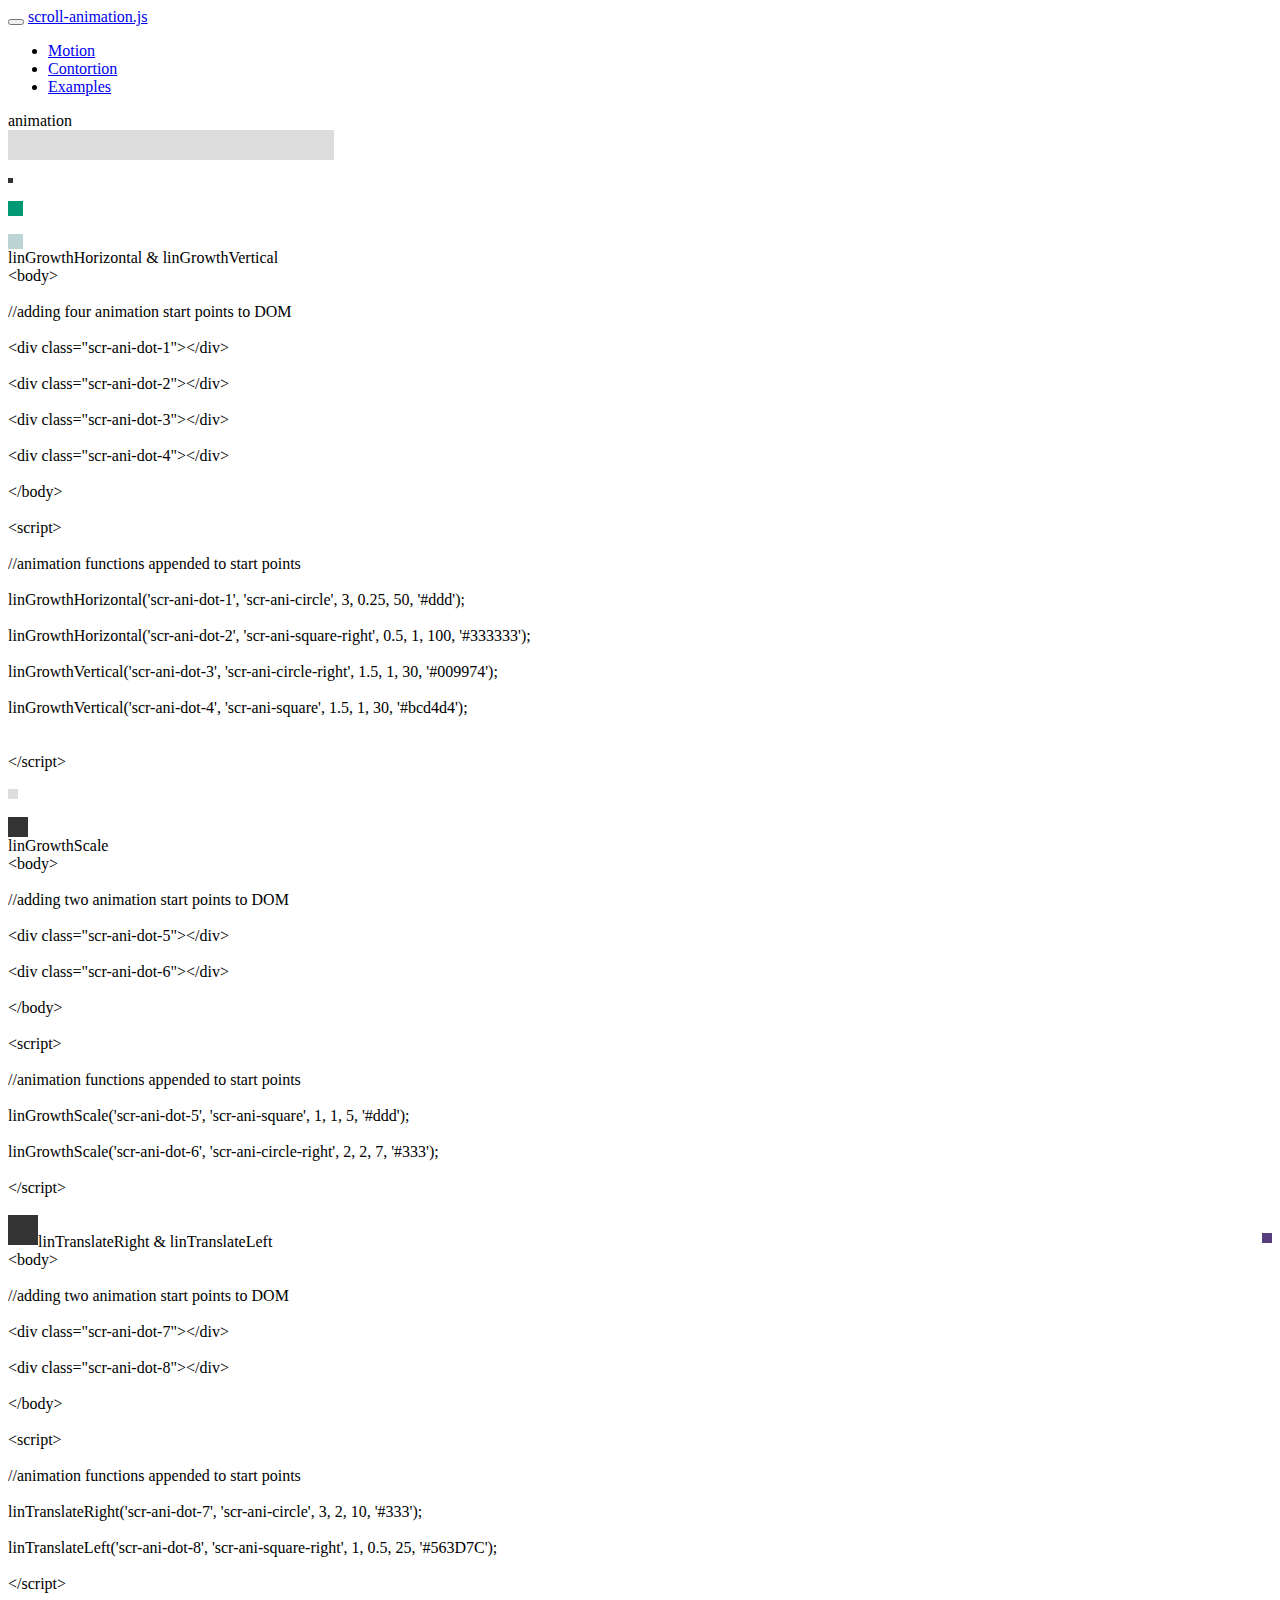
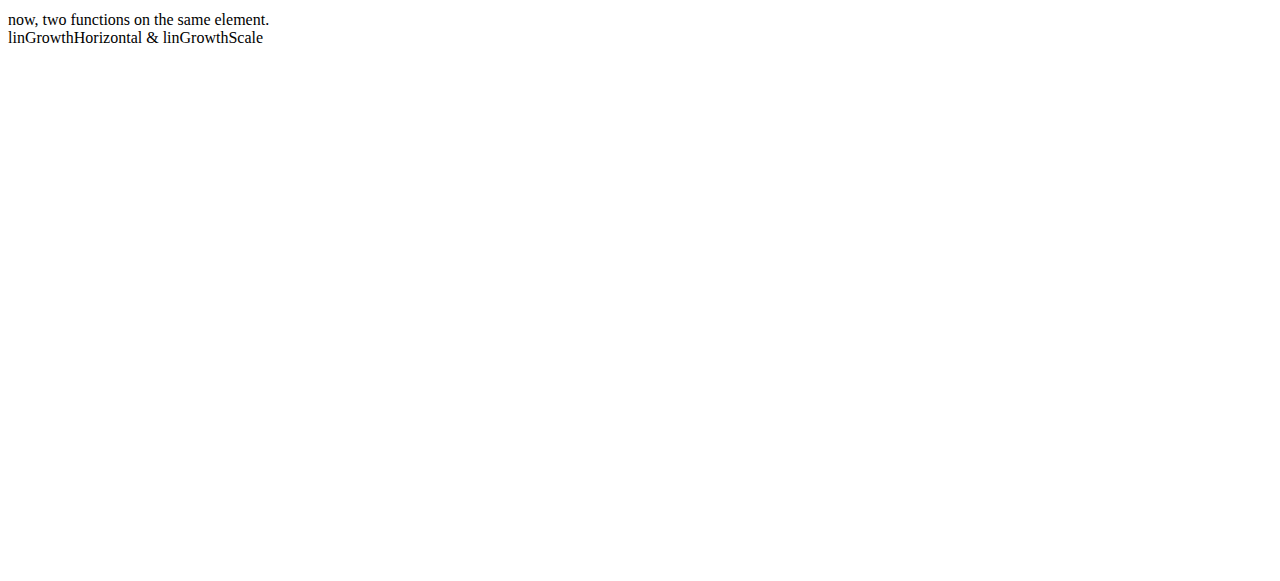
==== start.html @ 0fb450b8 "added code text to linTranslate" ====
<!DOCTYPE html>
<!-- saved from url=(0061)http://examples.getbootstrap.com/navbar-fixed-top/index.html# -->
<html lang="en"><head><meta http-equiv="Content-Type" content="text/html; charset=UTF-8">
    <meta charset="utf-8">
    <meta name="viewport" content="width=device-width, initial-scale=1.0">
    <meta name="description" content="">
    <meta name="author" content="">

    <title>scroll-animation.js home</title>

    <!-- START DEPENDENCIES -->

    
    <link href="scripts/bootstrap/css/bootstrap.min.css" rel="stylesheet" type="test/css">

    
    <link href="template.css" rel="stylesheet" type="test/css">

    <link href="style.css" rel="stylesheet" type="test/css">


    <script src="http://ajax.googleapis.com/ajax/libs/jquery/1.10.1/jquery.min.js" type="text/javascript"></script>

    <script src="scripts/skrollr/skrollr.min.js" type="text/javascript"></script>

    <script src="scripts/waypoints/waypoints.min.js" type="text/javascript"></script>

    <script src="scripts/bootstrap/js/bootstrap.min.js" type="text/javascript"></script>

    <!-- END DEPENDENCIES -->

  </head>

  <body cz-shortcut-listen="true">

    <!-- Fixed navbar -->
    <div class="navbar navbar-fixed-top">
      <div class="container">
        <button type="button" class="navbar-toggle" data-toggle="collapse" data-target=".nav-collapse">
          <span class="icon-bar"></span>
          <span class="icon-bar"></span>
          <span class="icon-bar"></span>
        </button>
        <a class="navbar-brand" href="./bootstrap-example_files/bootstrap-example.html">scroll-animation.js</a>
        <div class="nav-collapse collapse">
          <ul class="nav navbar-nav">
            <li class="active"><a href="./bootstrap-example_files/bootstrap-example.html">Motion</a></li>
            <li><a href="http://examples.getbootstrap.com/navbar-fixed-top/index.html#about">Contortion</a></li>
            <li><a href="http://examples.getbootstrap.com/navbar-fixed-top/index.html#contact">Examples</a></li>
            
          </ul>
          
        </div><!--/.nav-collapse -->
      </div>
    </div>

    <div class="container">

      <div class="dot-container lin-growth">

        <div class="row">
          <div class="col-lg-12 content-title">animation</div>
        </div>

        <div class="row">
          <div class="col-lg-7 lin-growth-container">
            <div class="scr-ani-dot-1"></div>

            <br>

            <div class="scr-ani-dot-2"></div>

            <br>

            <div class="scr-ani-dot-3"></div>

            <br>

            <div class="scr-ani-dot-4"></div>
          </div>

          <div class="col-lg-5 column-right">
            <div class="sub-title">linGrowthHorizontal & linGrowthVertical </div>
            <div class="code-snippet lin-growth-code-block">
              &lt;body&gt;
              <br>
              <br>
              //adding four animation start points to DOM
              <br>
              <br>
              <div class="effect-listen effect-1">&lt;div class="scr-ani-dot-1"&gt;&lt;/div&gt;</div>
              <br>
              <div class="effect-listen effect-2">&lt;div class="scr-ani-dot-2"&gt;&lt;/div&gt;</div>
              <br>
              <div class="effect-listen effect-3">&lt;div class="scr-ani-dot-3"&gt;&lt;/div&gt;</div>
              <br>
              <div class="effect-listen effect-4">&lt;div class="scr-ani-dot-4"&gt;&lt;/div&gt;</div>
              <br>
              &lt;/body&gt;
              <br>
              <br>
              &lt;script&gt;
              <br>
              <br>
              //animation functions appended to start points
              <br>
              <br>
              <div class="effect-listen effect-1">linGrowthHorizontal('scr-ani-dot-1', 'scr-ani-circle', 3, 0.25, 50, '#ddd');</div>
              <br>
              <div class="effect-listen effect-2">linGrowthHorizontal('scr-ani-dot-2', 'scr-ani-square-right',  0.5, 1, 100, '#333333');</div>
              <br>
              <div class="effect-listen effect-3">linGrowthVertical('scr-ani-dot-3', 'scr-ani-circle-right',  1.5, 1, 30, '#009974');</div>
              <br>
              <div class="effect-listen effect-4">linGrowthVertical('scr-ani-dot-4', 'scr-ani-square',  1.5, 1, 30, '#bcd4d4');</div>
              <br>
              <br>
              &lt;/script&gt;
            </div>
          </div>
        </div>

        <br>

        <div class="row">
          <div class="col-lg-7 lin-growth-container">
            <!-- DEMO HERE -->

            <div class="scr-ani-dot-5 effect-5"></div>

            <br>

            <div class="scr-ani-dot-6 effect-6"></div>

          </div>
          <div class="col-lg-5">
            <div class="sub-title">linGrowthScale</div>
            <div class="code-snippet lin-growth-code-block">
            &lt;body&gt;
              <br>
              <br>
              //adding two animation start points to DOM
              <br>
              <br>
              <div class="effect-listen effect-5">&lt;div class="scr-ani-dot-5"&gt;&lt;/div&gt;</div>
              <br>
              <div class="effect-listen effect-6">&lt;div class="scr-ani-dot-6"&gt;&lt;/div&gt;</div>
              <br>
              &lt;/body&gt;
              <br>
              <br>
              &lt;script&gt;
              <br>
              <br>
              //animation functions appended to start points
              <br>
              <br>
              <div class="effect-listen effect-5">linGrowthScale('scr-ani-dot-5', 'scr-ani-square', 1, 1, 5, '#ddd');</div>
              <br>
              <div class="effect-listen effect-6">linGrowthScale('scr-ani-dot-6', 'scr-ani-circle-right',  2, 2, 7, '#333');</div>
              <br>
              &lt;/script&gt;
            </div>
          </div>

        </div>

        <br>

        <div class="row">
          <div class="col-lg-7 lin-growth-container">
            <!-- DEMO HERE -->

            <div class="scr-ani-dot-7 effect-7"></div>

            <br>

            <div class="scr-ani-dot-8 effect-8"></div>

          </div>
          <div class="col-lg-5">
            <div class="sub-title">linTranslateRight & linTranslateLeft</div>
            <div class="code-snippet lin-growth-code-block">
            &lt;body&gt;
              <br>
              <br>
              //adding two animation start points to DOM
              <br>
              <br>
              <div class="effect-listen effect-7">&lt;div class="scr-ani-dot-7"&gt;&lt;/div&gt;</div>
              <br>
              <div class="effect-listen effect-8">&lt;div class="scr-ani-dot-8"&gt;&lt;/div&gt;</div>
              <br>
              &lt;/body&gt;
              <br>
              <br>
              &lt;script&gt;
              <br>
              <br>
              //animation functions appended to start points
              <br>
              <br>
              <div class="effect-listen effect-7">linTranslateRight('scr-ani-dot-7', 'scr-ani-circle', 3, 2, 10, '#333');</div>
              <br>
              <div class="effect-listen effect-8">linTranslateLeft('scr-ani-dot-8', 'scr-ani-square-right', 1, 0.5, 25, '#563D7C');</div>
              <br>
              &lt;/script&gt;
            </div>

          </div>

        </div>

        <br>

        <div class="row">
          <div class="fill-in-text">now, two functions on the same element.</div>

          <div class="col-lg-7 lin-growth-container">
            <!-- DEMO HERE -->

            <!-- TODO: build join() function for multiple animations on same element -->

            <div class="scr-ani-dot-9"></div>

          </div>
          <div class="col-lg-5">
          <div class="sub-title">linGrowthHorizontal & linGrowthScale</div>
            <div class="code-snippet lin-growth-code-block"></div>
          </div>
        </div>

        


      </div>

      <!-- Main component for a primary marketing message or call to action -->
      <!-- <div class="jumbotron">
        <h1>Navbar example</h1>
        <p>This example is a quick exercise to illustrate how the default, static navbar and fixed to top navbar work. It includes the responsive CSS and HTML, so it also adapts to your viewport and device.</p>
        <p>
          <a class="btn btn-large btn-primary" href="http://examples.getbootstrap.com/docs/#navbar">View navbar docs »</a>
        </p>
      </div> -->

    </div> <!-- /container -->

  

</body>

<script src="scripts/scroll-animation/scroll-animation.js" type="text/javascript"></script>
<script src="scripts/template.js" type="text/javascript"></script>

</html>
---- template.css ----
body {
	margin:0;
	font-family: 'GothamMedium';
    background-color: #f8f8f8;
    height: 2000px !important;
}

.navbar {
    opacity: 0.9;
}

.dot-container {
	margin-top: 100px;
}

.content-title {
	font-family: 'GothamBook';
	font-size: 70px;
	text-align: left;
	color: #333;
	opacity: 0.75;
}

.sub-title {
	font-family: 'GothamMedium';
	font-size: 16px;
	margin: 10px;
	color: #d5d5d5;
}

.code-snippet {
	background: #fff;
	border: 2px #f2f2f2 solid;
	border-radius: 4px;
	font-family: monospace;
	padding: 10px;
	box-shadow: 0px 0px 2px #eaeaea;
	font-size: 12px;
}

.effect-listen:hover {
	cursor: default;
}

.lin-growth-container {
	margin-top: 50px;
}

.fill-in-text {
	font-family: 'GothamMedium';
	font-size: 25px;
	color: #dadada;
	opacity: 0.9;
	margin: 40px;
	padding: 20px;
	text-align: center;
	border-top: 2px #f2f2f2 solid;
	border-bottom: 2px #f2f2f2 solid;
}
---- style.css ----
@font-face {
    font-family: 'GothamMedium';
    src: url('fonts/gotham-medium.eot');
    src: url('fonts/gotham-medium.eot') format('embedded-opentype'),
         url('fonts/gotham-medium.woff') format('woff'),
         url('fonts/gotham-medium.ttf') format('truetype'),
         url('fonts/gotham-medium.svg#GothamMedium') format('svg');
}

@font-face {
    font-family: 'GothamExtraLight';
    src: url('fonts/gotham-xlight.eot');
    src: url('fonts/gotham-xlight.eot') format('embedded-opentype'),
         url('fonts/gotham-xlight.woff') format('woff'),
         url('fonts/gotham-xlight.ttf') format('truetype'),
         url('fonts/gotham-xlight.svg#GothamExtraLight') format('svg');
}

@font-face {
    font-family: 'GothamLight';
    src: url('fonts/gotham-light.eot');
    src: url('fonts/gotham-light.eot') format('embedded-opentype'),
         url('fonts/gotham-light.woff') format('woff'),
         url('fonts/gotham-light.ttf') format('truetype'),
         url('fonts/gotham-light.svg#GothamLight') format('svg');
}

@font-face {
    font-family: 'GothamBook';
    src: url('fonts/gotham-book.eot');
    src: url('fonts/gotham-book.eot') format('embedded-opentype'),
         url('fonts/gotham-book.woff') format('woff'),
         url('fonts/gotham-book.ttf') format('truetype'),
         url('fonts/gotham-book.svg#GothamBook') format('svg');
}

.scr-ani-square {
    background: black;
}

.scr-ani-square-right {
    background: black;
    float: right;
}

.scr-ani-circle {
    background: black;
    border-radius: 50px;
}

.scr-ani-circle-right {
    background: black;
    border-radius: 5000px;
    float: right;
}
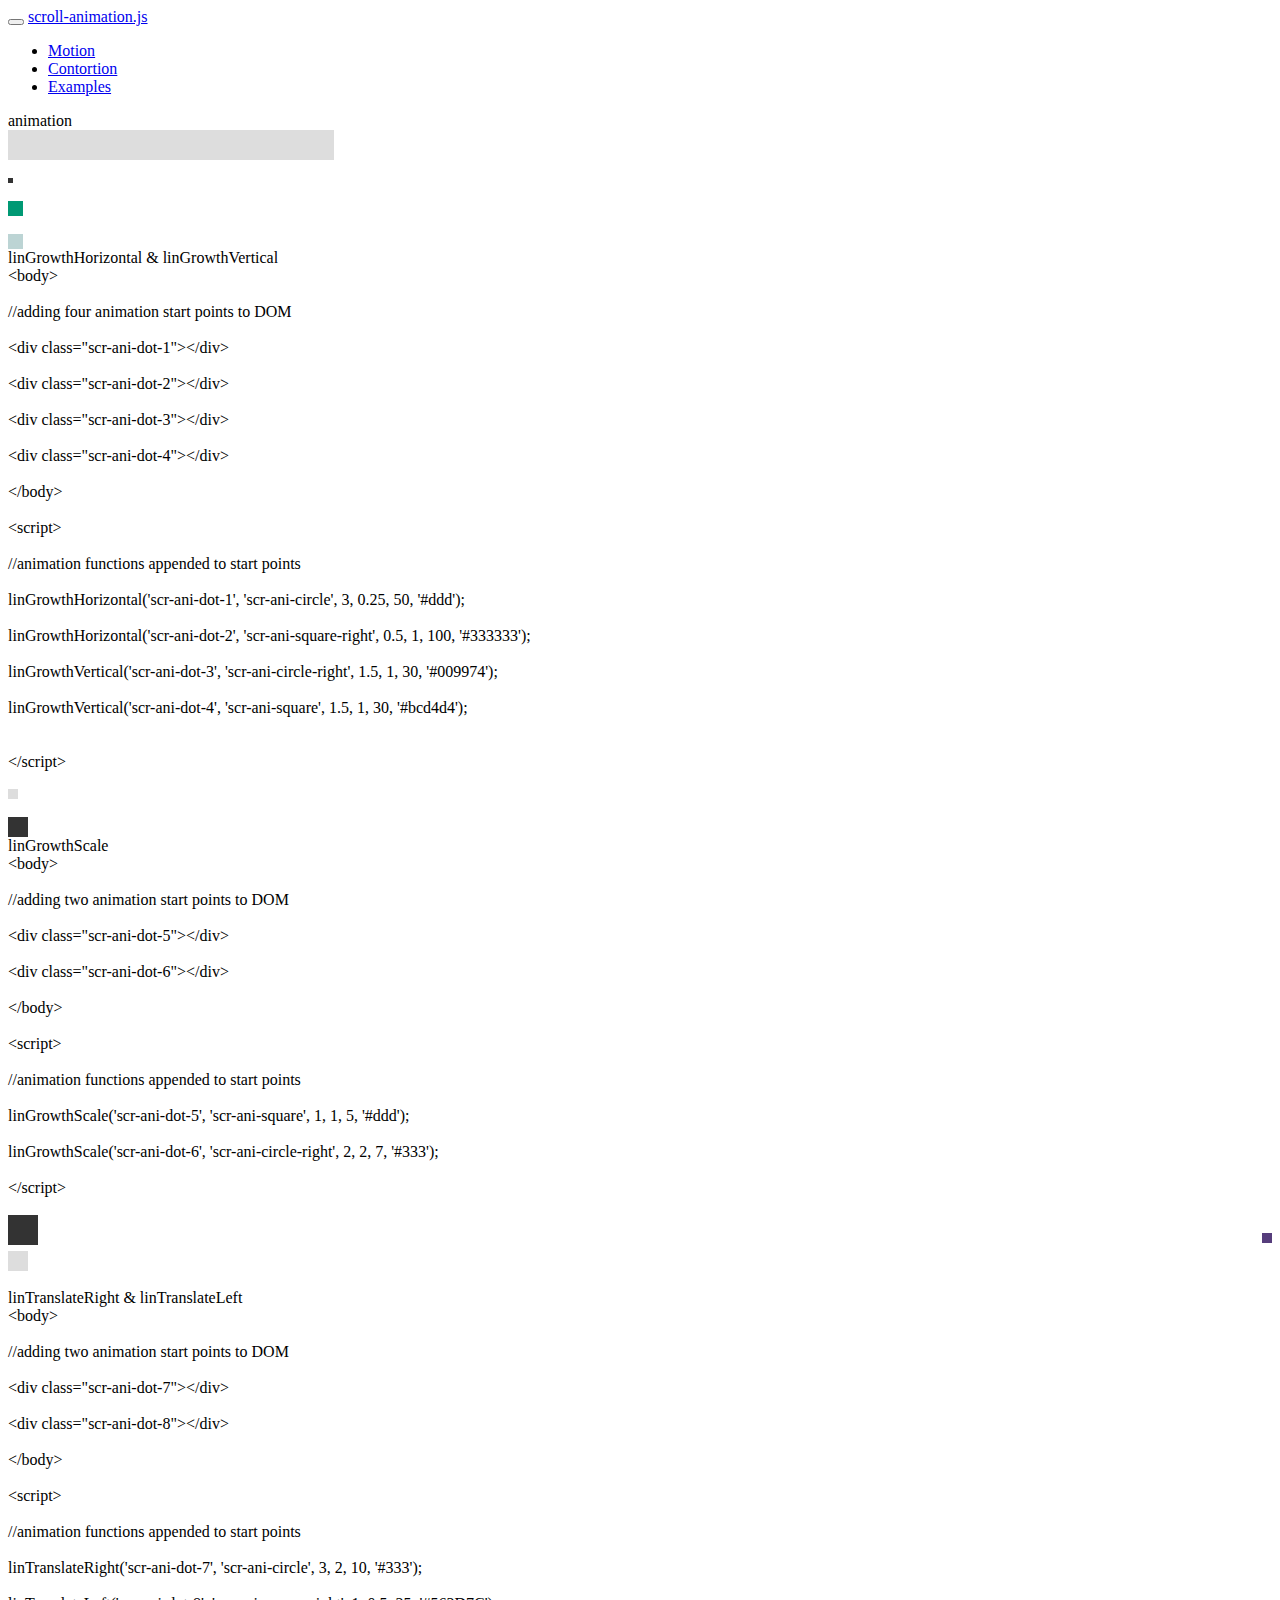
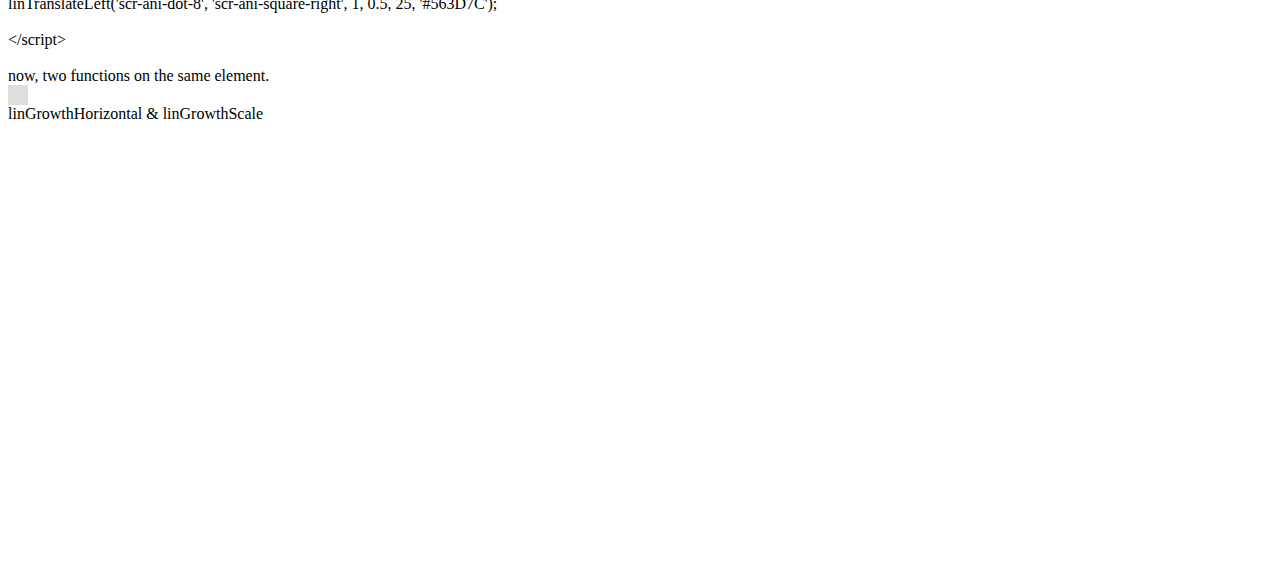
==== commit cede7b49: "added linTranslateDown function, linTranslateUp pending" ====
--- a/start.html
+++ b/start.html
@@ -176,6 +176,14 @@
 
             <div class="scr-ani-dot-8 effect-8"></div>
 
+            <br>
+
+            <div class="scr-ani-dot-9 effect-9"></div>
+
+            <br>
+
+            <div class="scr-ani-dot-10 effect-10"></div>
+
           </div>
           <div class="col-lg-5">
             <div class="sub-title">linTranslateRight & linTranslateLeft</div>
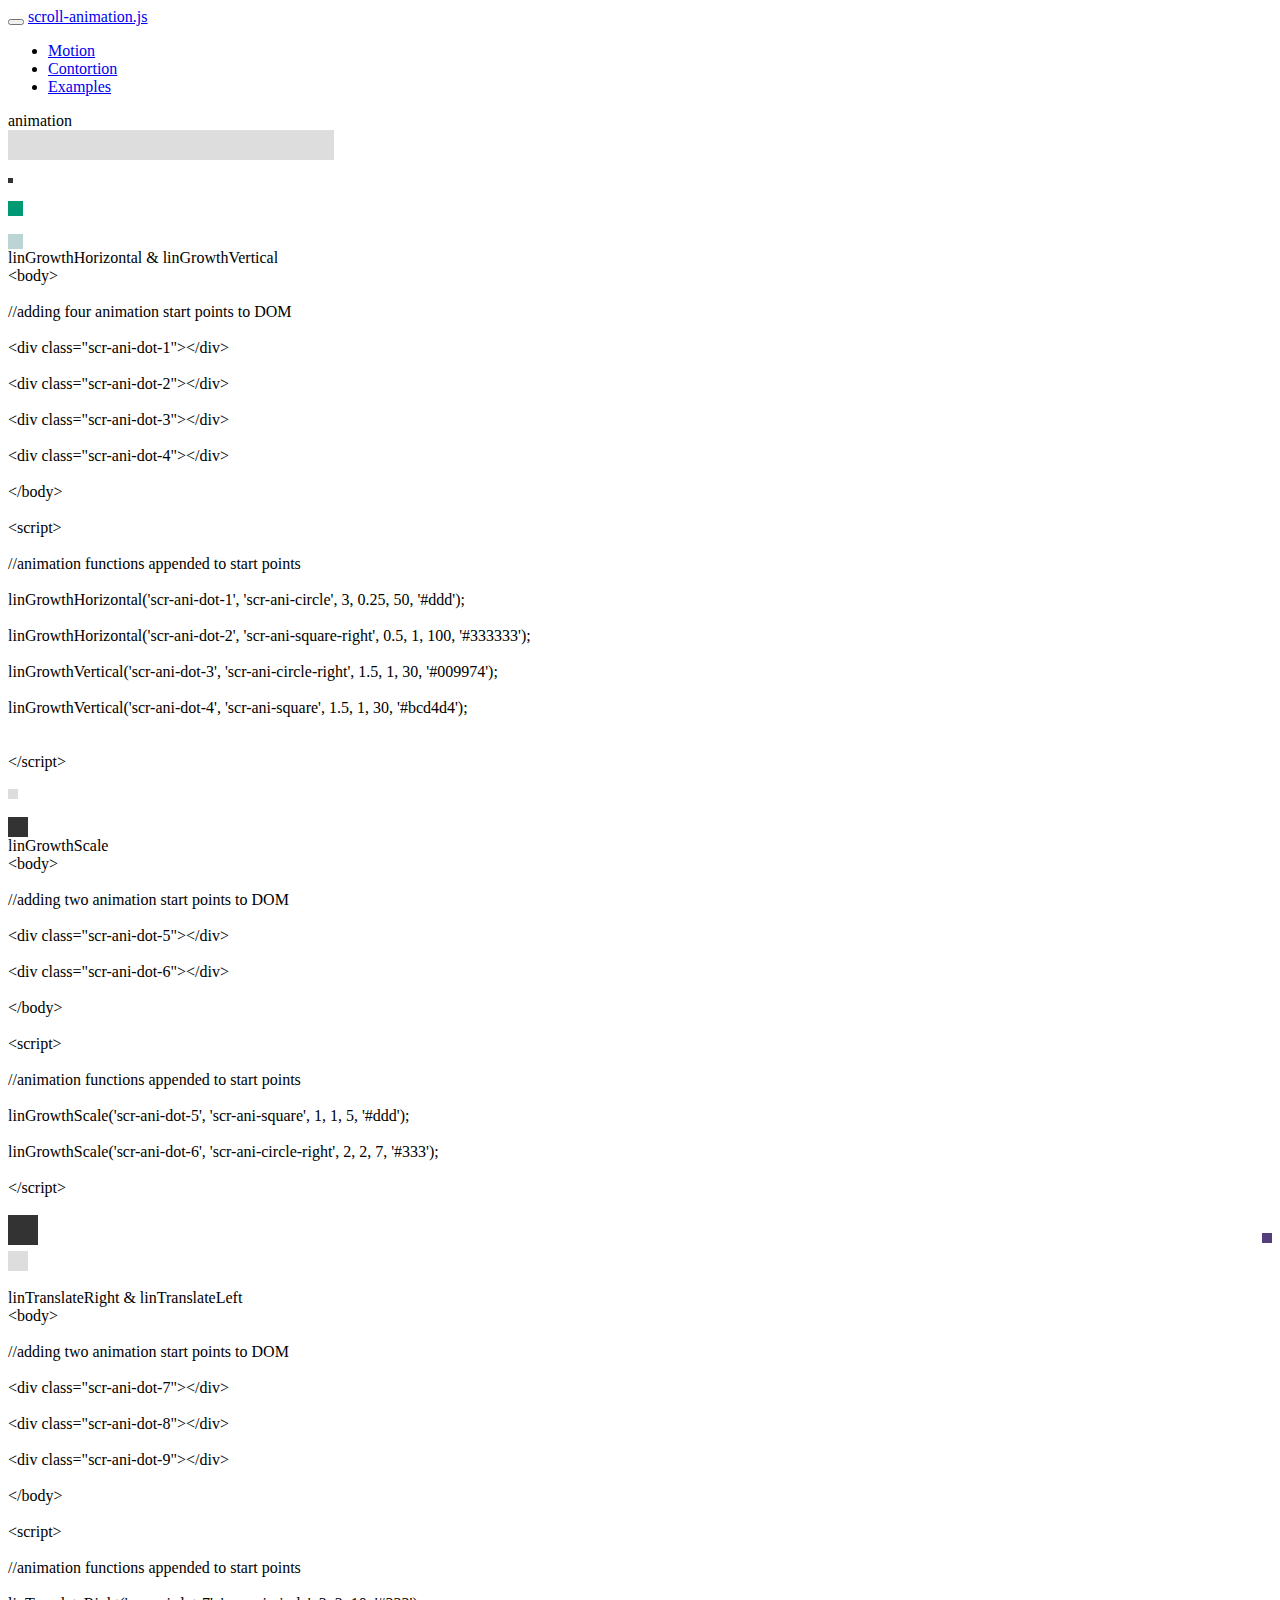
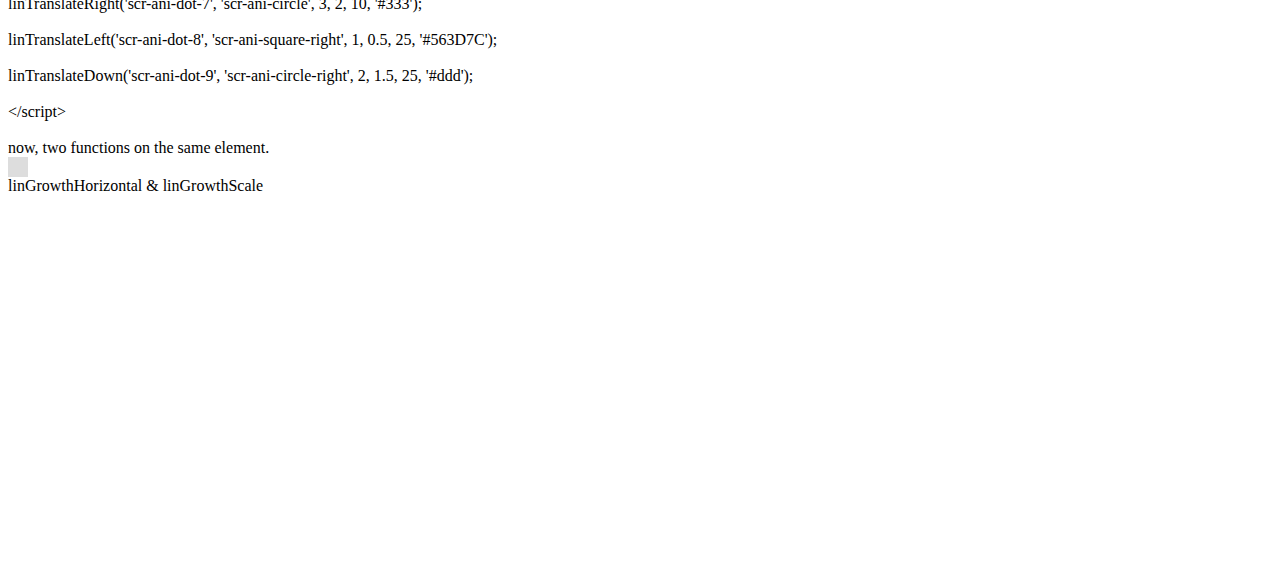
==== commit b97a4387: "added code snippet effects for linTranslate" ====
--- a/start.html
+++ b/start.html
@@ -198,6 +198,8 @@
               <br>
               <div class="effect-listen effect-8">&lt;div class="scr-ani-dot-8"&gt;&lt;/div&gt;</div>
               <br>
+              <div class="effect-listen effect-9">&lt;div class="scr-ani-dot-9"&gt;&lt;/div&gt;</div>
+              <br>
               &lt;/body&gt;
               <br>
               <br>
@@ -210,6 +212,8 @@
               <div class="effect-listen effect-7">linTranslateRight('scr-ani-dot-7', 'scr-ani-circle', 3, 2, 10, '#333');</div>
               <br>
               <div class="effect-listen effect-8">linTranslateLeft('scr-ani-dot-8', 'scr-ani-square-right', 1, 0.5, 25, '#563D7C');</div>
+              <br>
+              <div class="effect-listen effect-9">linTranslateDown('scr-ani-dot-9', 'scr-ani-circle-right', 2, 1.5, 25, '#ddd');</div>
               <br>
               &lt;/script&gt;
             </div>
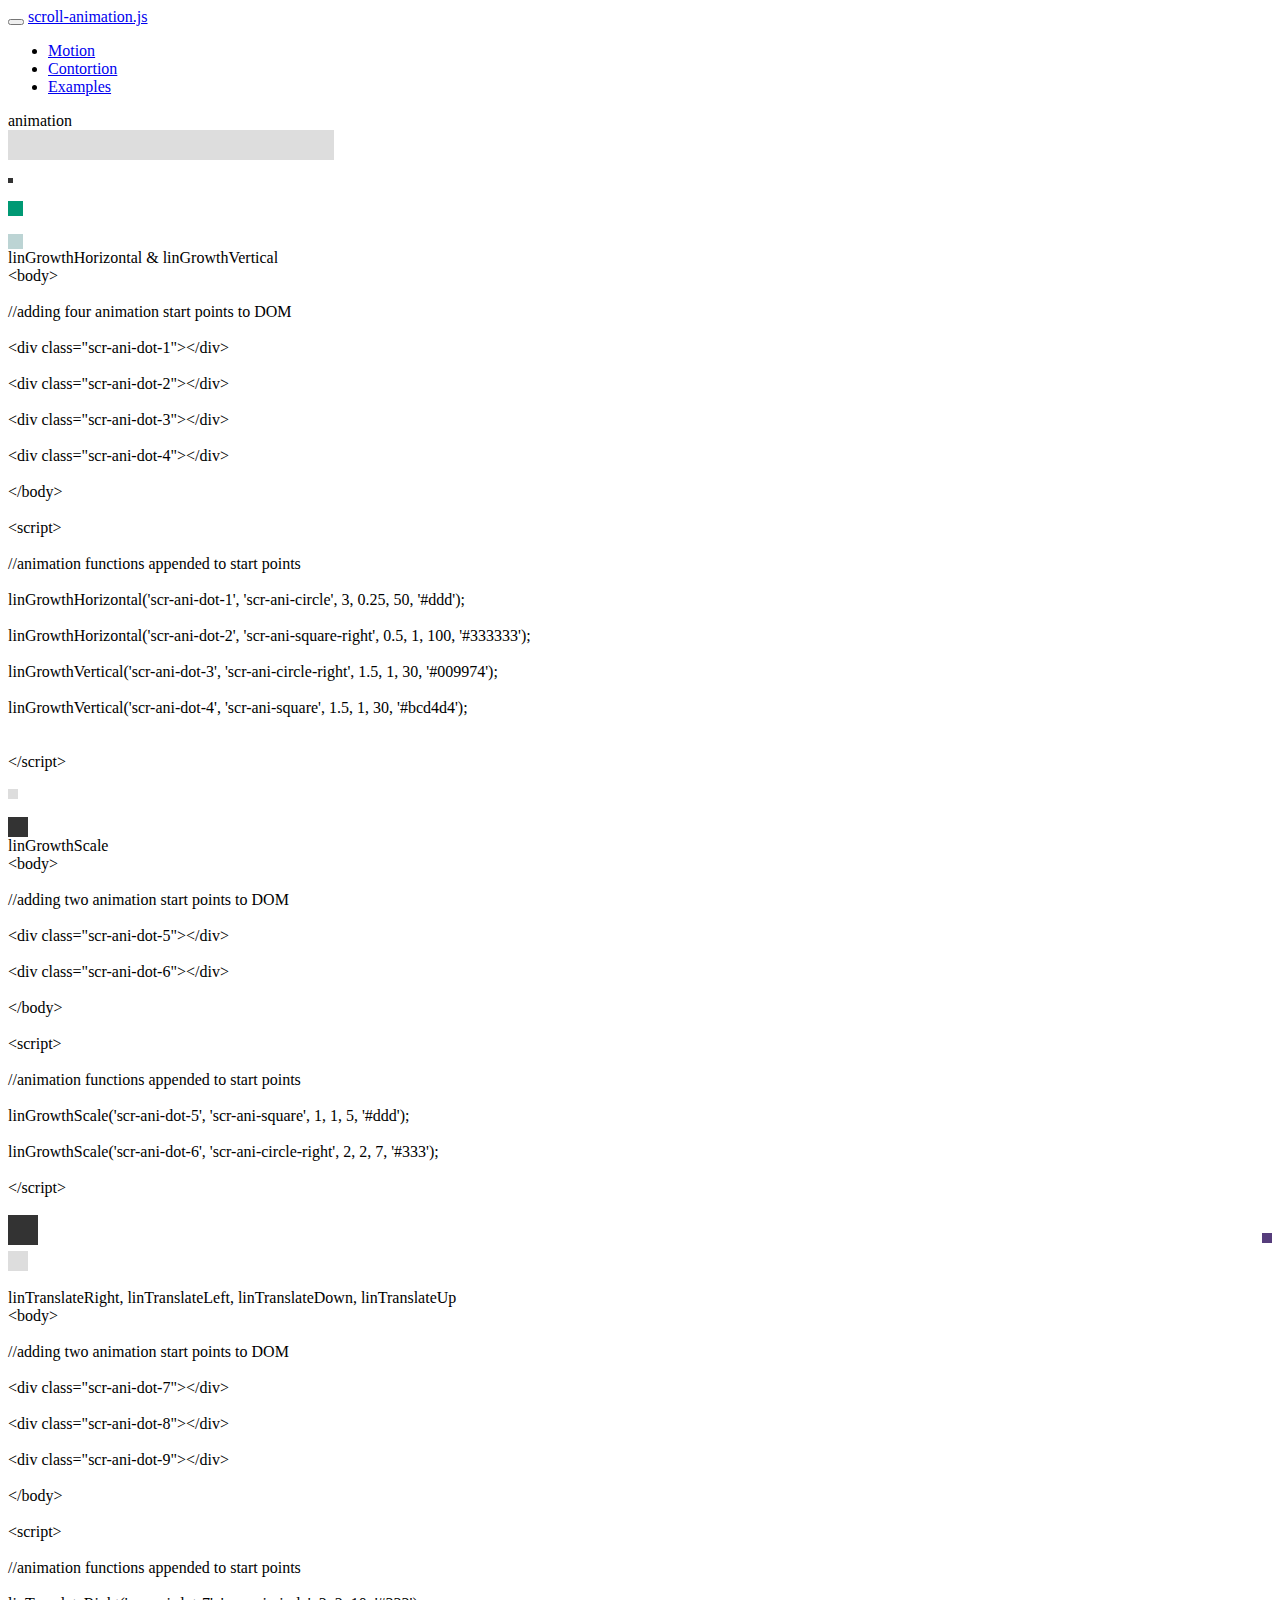
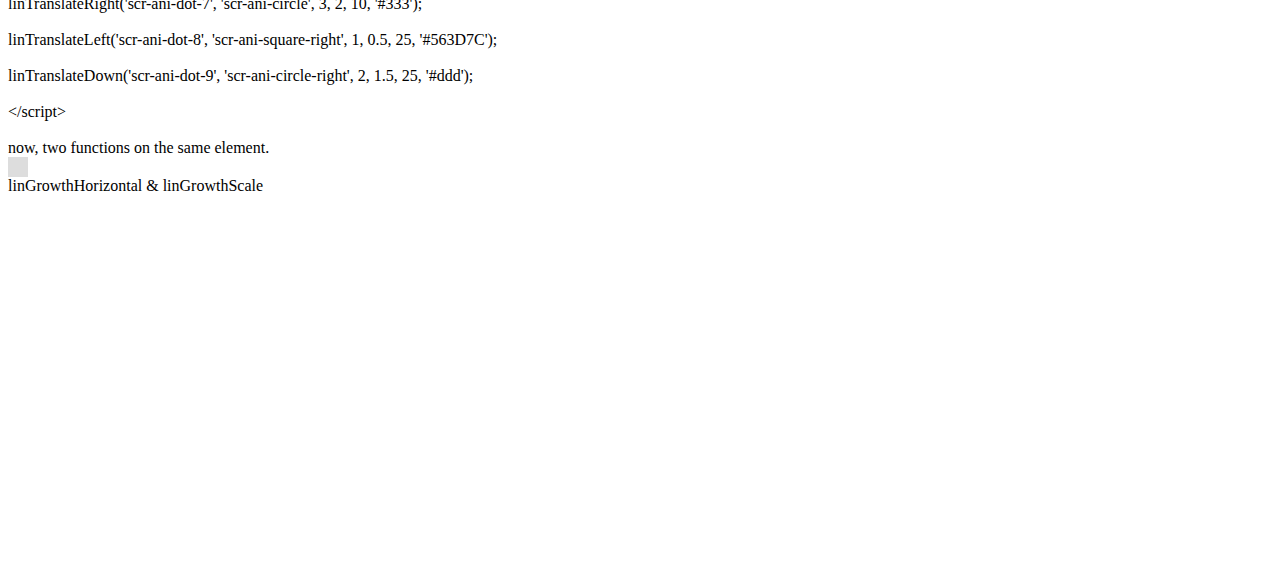
==== commit f975edfd: "added header effects" ====
--- a/start.html
+++ b/start.html
@@ -186,7 +186,7 @@
 
           </div>
           <div class="col-lg-5">
-            <div class="sub-title">linTranslateRight & linTranslateLeft</div>
+            <div class="sub-title">linTranslateRight, linTranslateLeft, linTranslateDown, linTranslateUp</div>
             <div class="code-snippet lin-growth-code-block">
             &lt;body&gt;
               <br>
--- a/template.css
+++ b/template.css
@@ -7,6 +7,11 @@
 
 .navbar {
     opacity: 0.9;
+    -webkit-transition: all 0.5s ease-in-out;
+	-moz-transition: all 0.5s ease-in-out;
+	-ms-transition: all 0.5s ease-in-out;
+	-o-transition: all 0.5s ease-in-out;
+	transition: all 0.5s ease-in-out;
 }
 
 .dot-container {
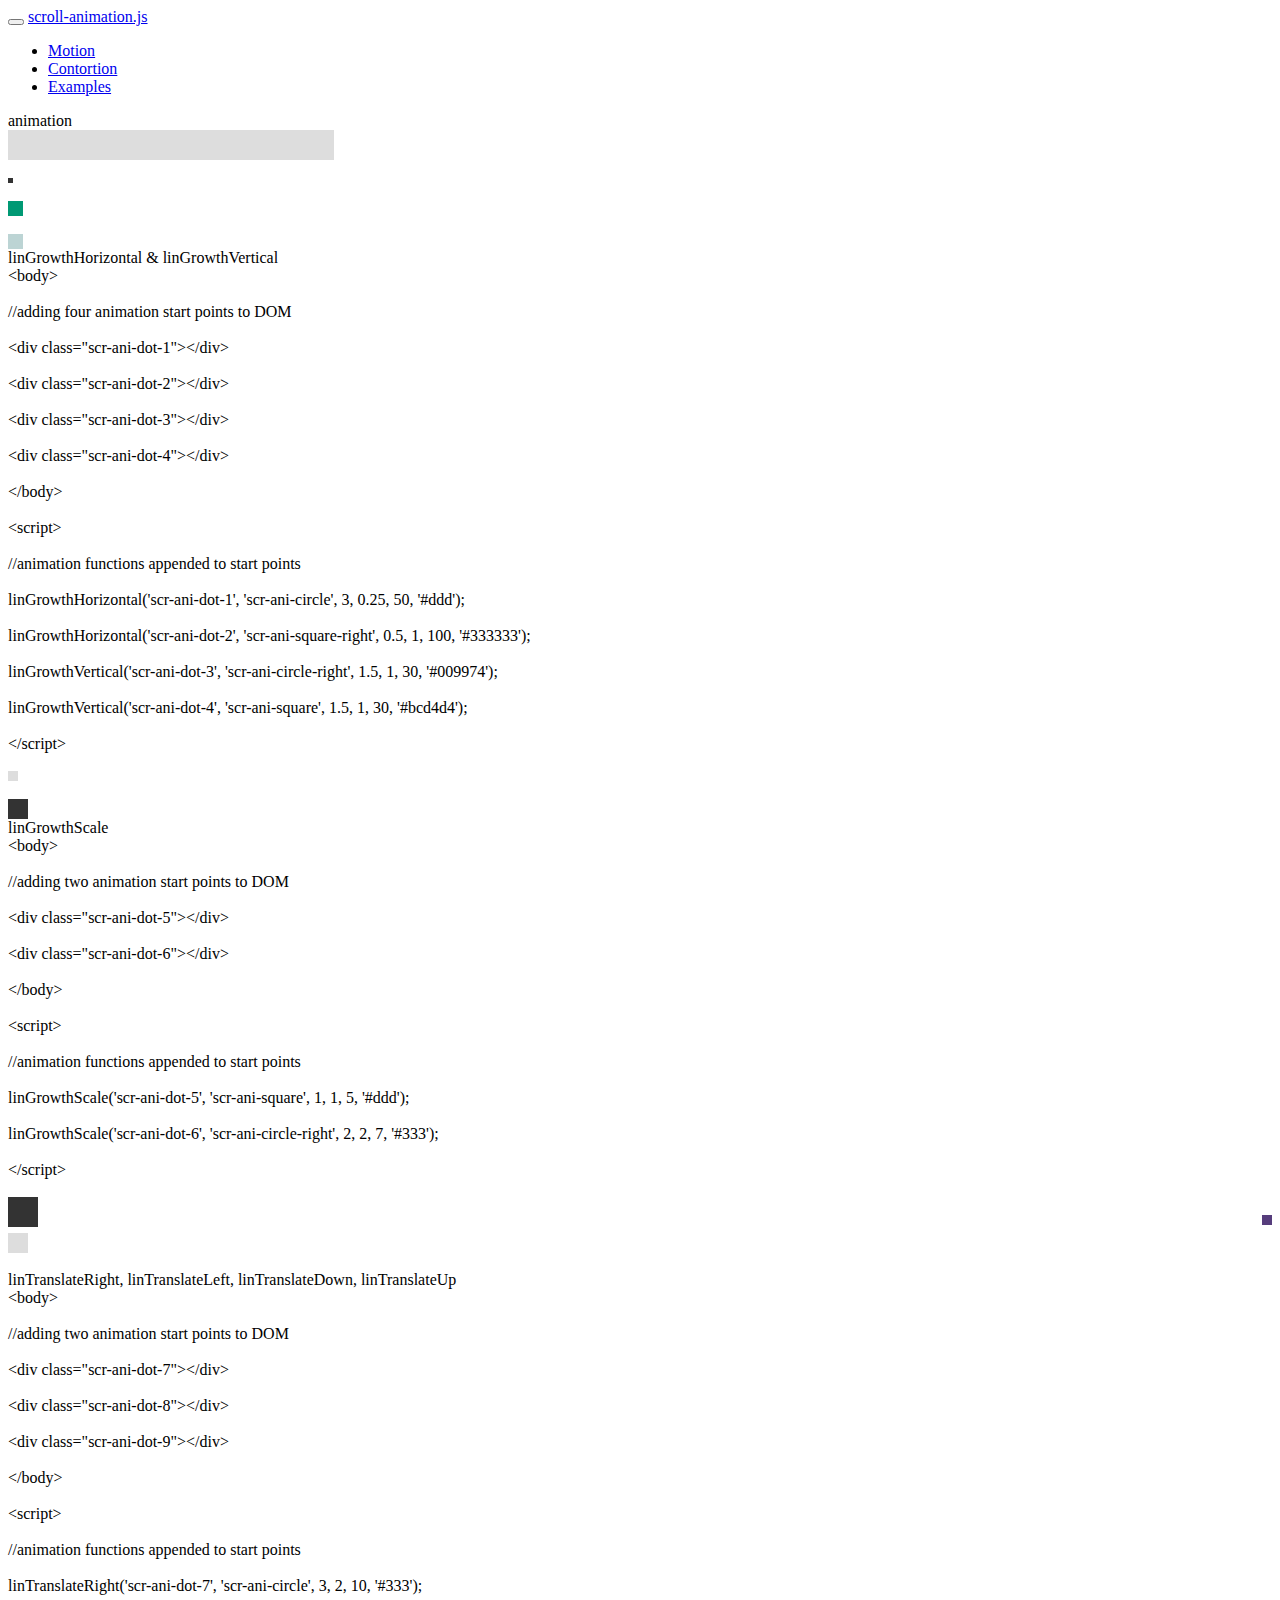
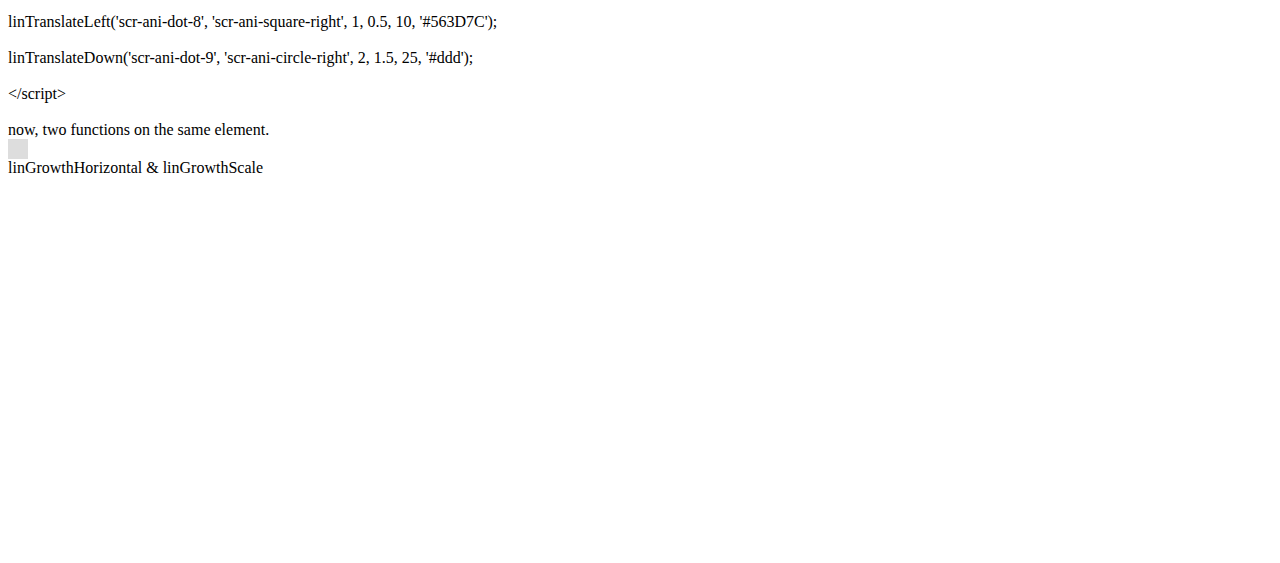
==== commit 99fcf802: "added some styling with demos" ====
--- a/start.html
+++ b/start.html
@@ -113,7 +113,6 @@
               <br>
               <div class="effect-listen effect-4">linGrowthVertical('scr-ani-dot-4', 'scr-ani-square',  1.5, 1, 30, '#bcd4d4');</div>
               <br>
-              <br>
               &lt;/script&gt;
             </div>
           </div>
@@ -211,7 +210,7 @@
               <br>
               <div class="effect-listen effect-7">linTranslateRight('scr-ani-dot-7', 'scr-ani-circle', 3, 2, 10, '#333');</div>
               <br>
-              <div class="effect-listen effect-8">linTranslateLeft('scr-ani-dot-8', 'scr-ani-square-right', 1, 0.5, 25, '#563D7C');</div>
+              <div class="effect-listen effect-8">linTranslateLeft('scr-ani-dot-8', 'scr-ani-square-right', 1, 0.5, 10, '#563D7C');</div>
               <br>
               <div class="effect-listen effect-9">linTranslateDown('scr-ani-dot-9', 'scr-ani-circle-right', 2, 1.5, 25, '#ddd');</div>
               <br>
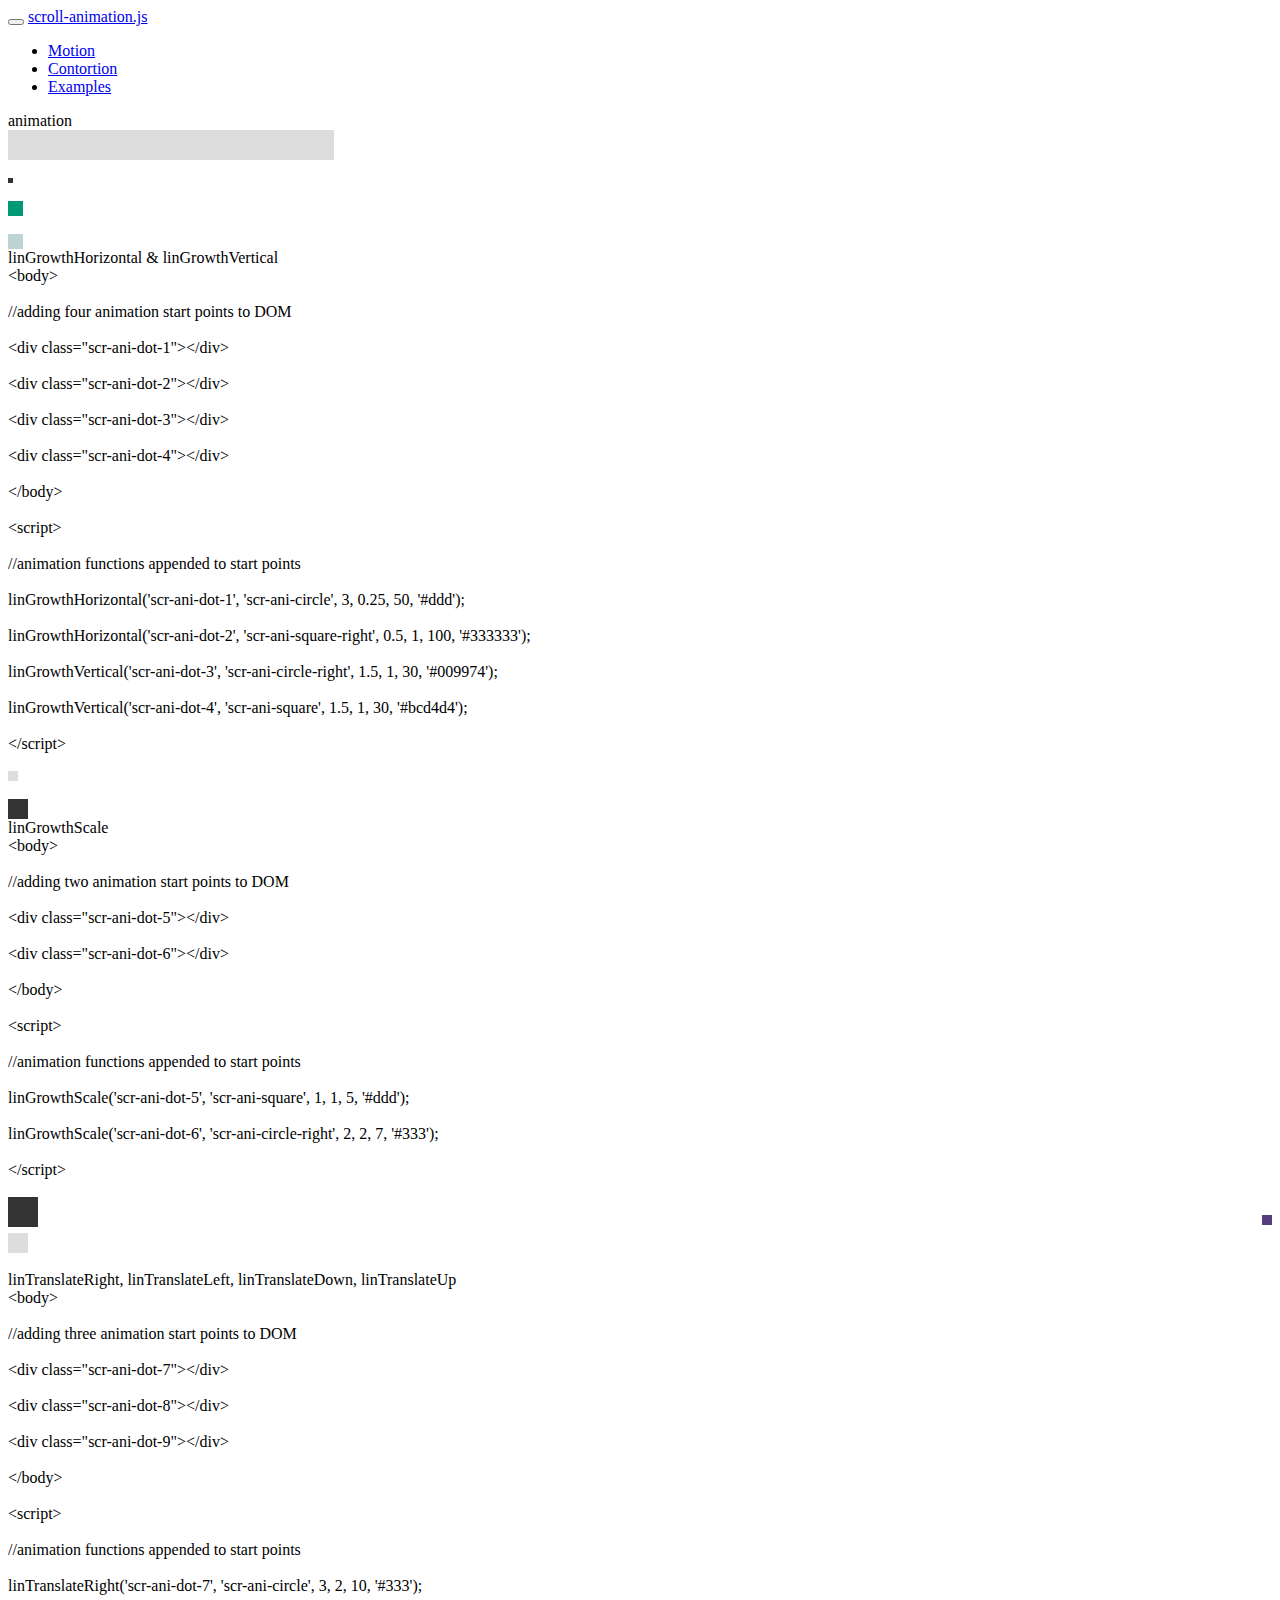
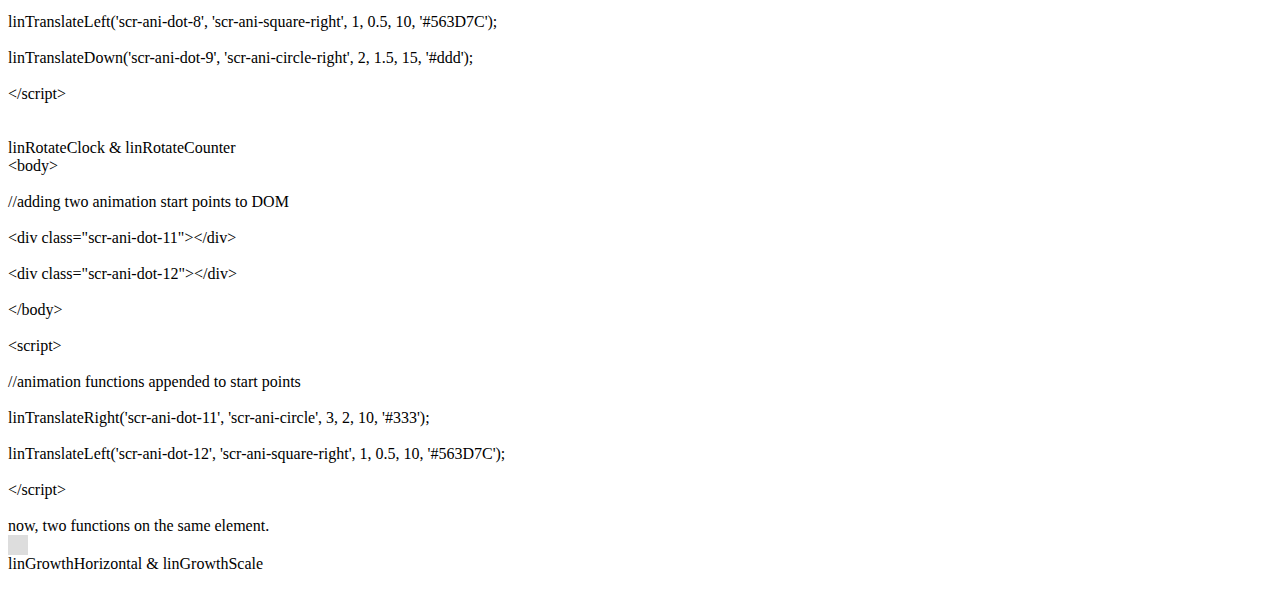
==== commit 0769c5be: "instantiated linRotate functions" ====
--- a/start.html
+++ b/start.html
@@ -190,14 +190,62 @@
             &lt;body&gt;
               <br>
               <br>
+              //adding three animation start points to DOM
+              <br>
+              <br>
+              <div class="effect-listen effect-7">&lt;div class="scr-ani-dot-7"&gt;&lt;/div&gt;</div>
+              <br>
+              <div class="effect-listen effect-8">&lt;div class="scr-ani-dot-8"&gt;&lt;/div&gt;</div>
+              <br>
+              <div class="effect-listen effect-9">&lt;div class="scr-ani-dot-9"&gt;&lt;/div&gt;</div>
+              <br>
+              &lt;/body&gt;
+              <br>
+              <br>
+              &lt;script&gt;
+              <br>
+              <br>
+              //animation functions appended to start points
+              <br>
+              <br>
+              <div class="effect-listen effect-7">linTranslateRight('scr-ani-dot-7', 'scr-ani-circle', 3, 2, 10, '#333');</div>
+              <br>
+              <div class="effect-listen effect-8">linTranslateLeft('scr-ani-dot-8', 'scr-ani-square-right', 1, 0.5, 10, '#563D7C');</div>
+              <br>
+              <div class="effect-listen effect-9">linTranslateDown('scr-ani-dot-9', 'scr-ani-circle-right', 2, 1.5, 15, '#ddd');</div>
+              <br>
+              &lt;/script&gt;
+            </div>
+
+          </div>
+
+        </div>
+
+        <br>
+
+        <div class="row">
+          <div class="col-lg-7 lin-growth-container">
+            <!-- DEMO HERE -->
+
+            <div class="scr-ani-dot-11 effect-11"></div>
+
+            <br>
+
+            <div class="scr-ani-dot-12 effect-12"></div>
+
+          </div>
+          <div class="col-lg-5">
+            <div class="sub-title">linRotateClock & linRotateCounter</div>
+            <div class="code-snippet lin-growth-code-block">
+            &lt;body&gt;
+              <br>
+              <br>
               //adding two animation start points to DOM
               <br>
               <br>
-              <div class="effect-listen effect-7">&lt;div class="scr-ani-dot-7"&gt;&lt;/div&gt;</div>
-              <br>
-              <div class="effect-listen effect-8">&lt;div class="scr-ani-dot-8"&gt;&lt;/div&gt;</div>
-              <br>
-              <div class="effect-listen effect-9">&lt;div class="scr-ani-dot-9"&gt;&lt;/div&gt;</div>
+              <div class="effect-listen effect-11">&lt;div class="scr-ani-dot-11"&gt;&lt;/div&gt;</div>
+              <br>
+              <div class="effect-listen effect-12">&lt;div class="scr-ani-dot-12"&gt;&lt;/div&gt;</div>
               <br>
               &lt;/body&gt;
               <br>
@@ -208,11 +256,9 @@
               //animation functions appended to start points
               <br>
               <br>
-              <div class="effect-listen effect-7">linTranslateRight('scr-ani-dot-7', 'scr-ani-circle', 3, 2, 10, '#333');</div>
-              <br>
-              <div class="effect-listen effect-8">linTranslateLeft('scr-ani-dot-8', 'scr-ani-square-right', 1, 0.5, 10, '#563D7C');</div>
-              <br>
-              <div class="effect-listen effect-9">linTranslateDown('scr-ani-dot-9', 'scr-ani-circle-right', 2, 1.5, 25, '#ddd');</div>
+              <div class="effect-listen effect-11">linTranslateRight('scr-ani-dot-11', 'scr-ani-circle', 3, 2, 10, '#333');</div>
+              <br>
+              <div class="effect-listen effect-12">linTranslateLeft('scr-ani-dot-12', 'scr-ani-square-right', 1, 0.5, 10, '#563D7C');</div>
               <br>
               &lt;/script&gt;
             </div>
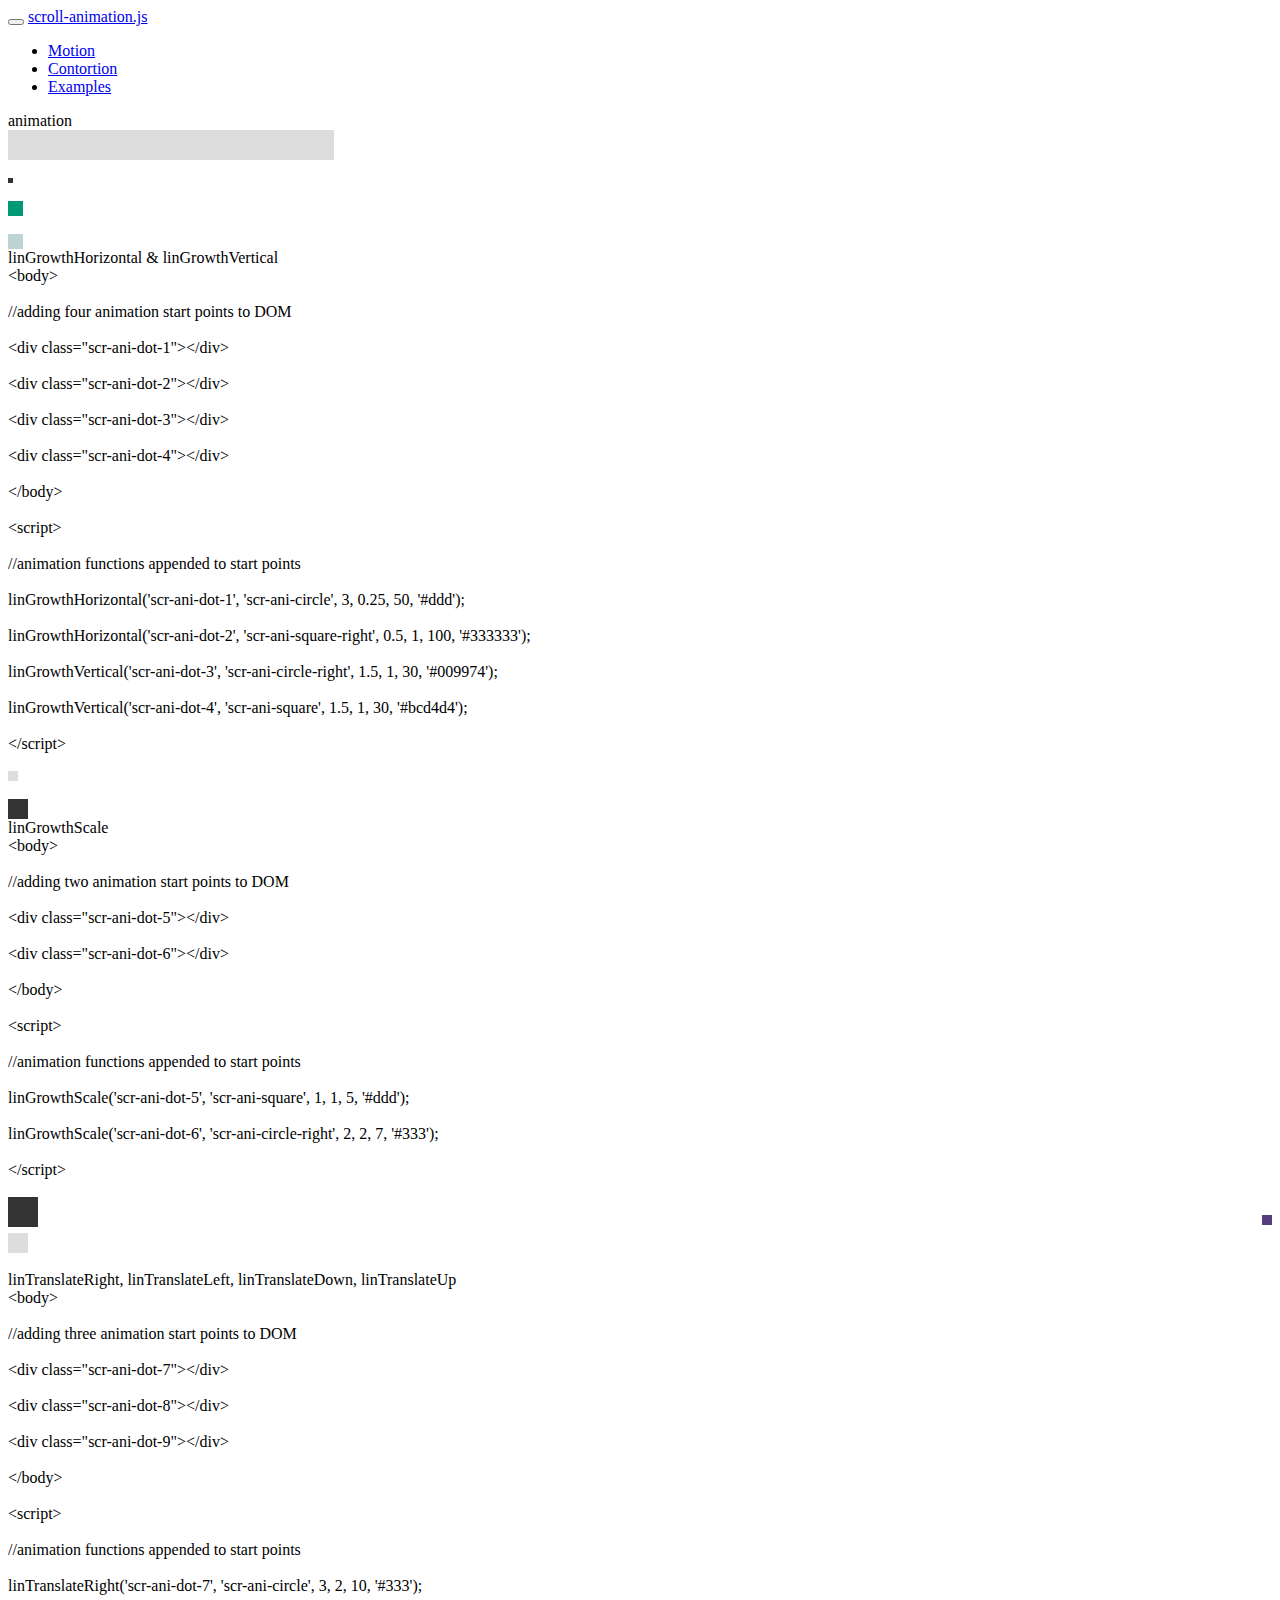
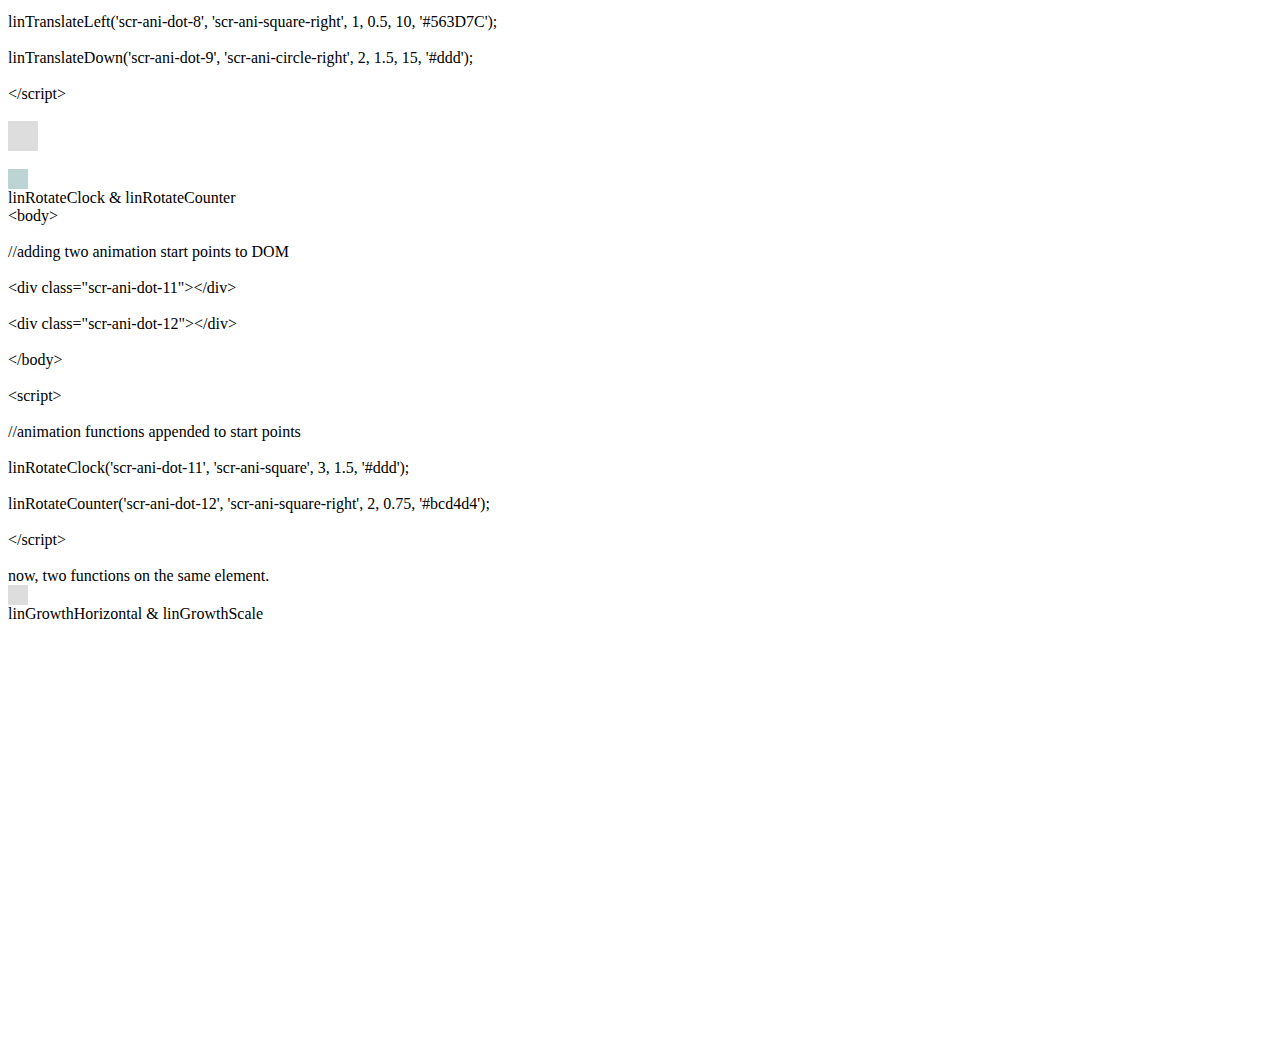
==== commit 75b00a9b: "linRotate function added" ====
--- a/start.html
+++ b/start.html
@@ -256,9 +256,9 @@
               //animation functions appended to start points
               <br>
               <br>
-              <div class="effect-listen effect-11">linTranslateRight('scr-ani-dot-11', 'scr-ani-circle', 3, 2, 10, '#333');</div>
-              <br>
-              <div class="effect-listen effect-12">linTranslateLeft('scr-ani-dot-12', 'scr-ani-square-right', 1, 0.5, 10, '#563D7C');</div>
+              <div class="effect-listen effect-11">linRotateClock('scr-ani-dot-11', 'scr-ani-square', 3, 1.5, '#ddd');</div>
+              <br>
+              <div class="effect-listen effect-12">linRotateCounter('scr-ani-dot-12', 'scr-ani-square-right', 2, 0.75, '#bcd4d4');</div>
               <br>
               &lt;/script&gt;
             </div>
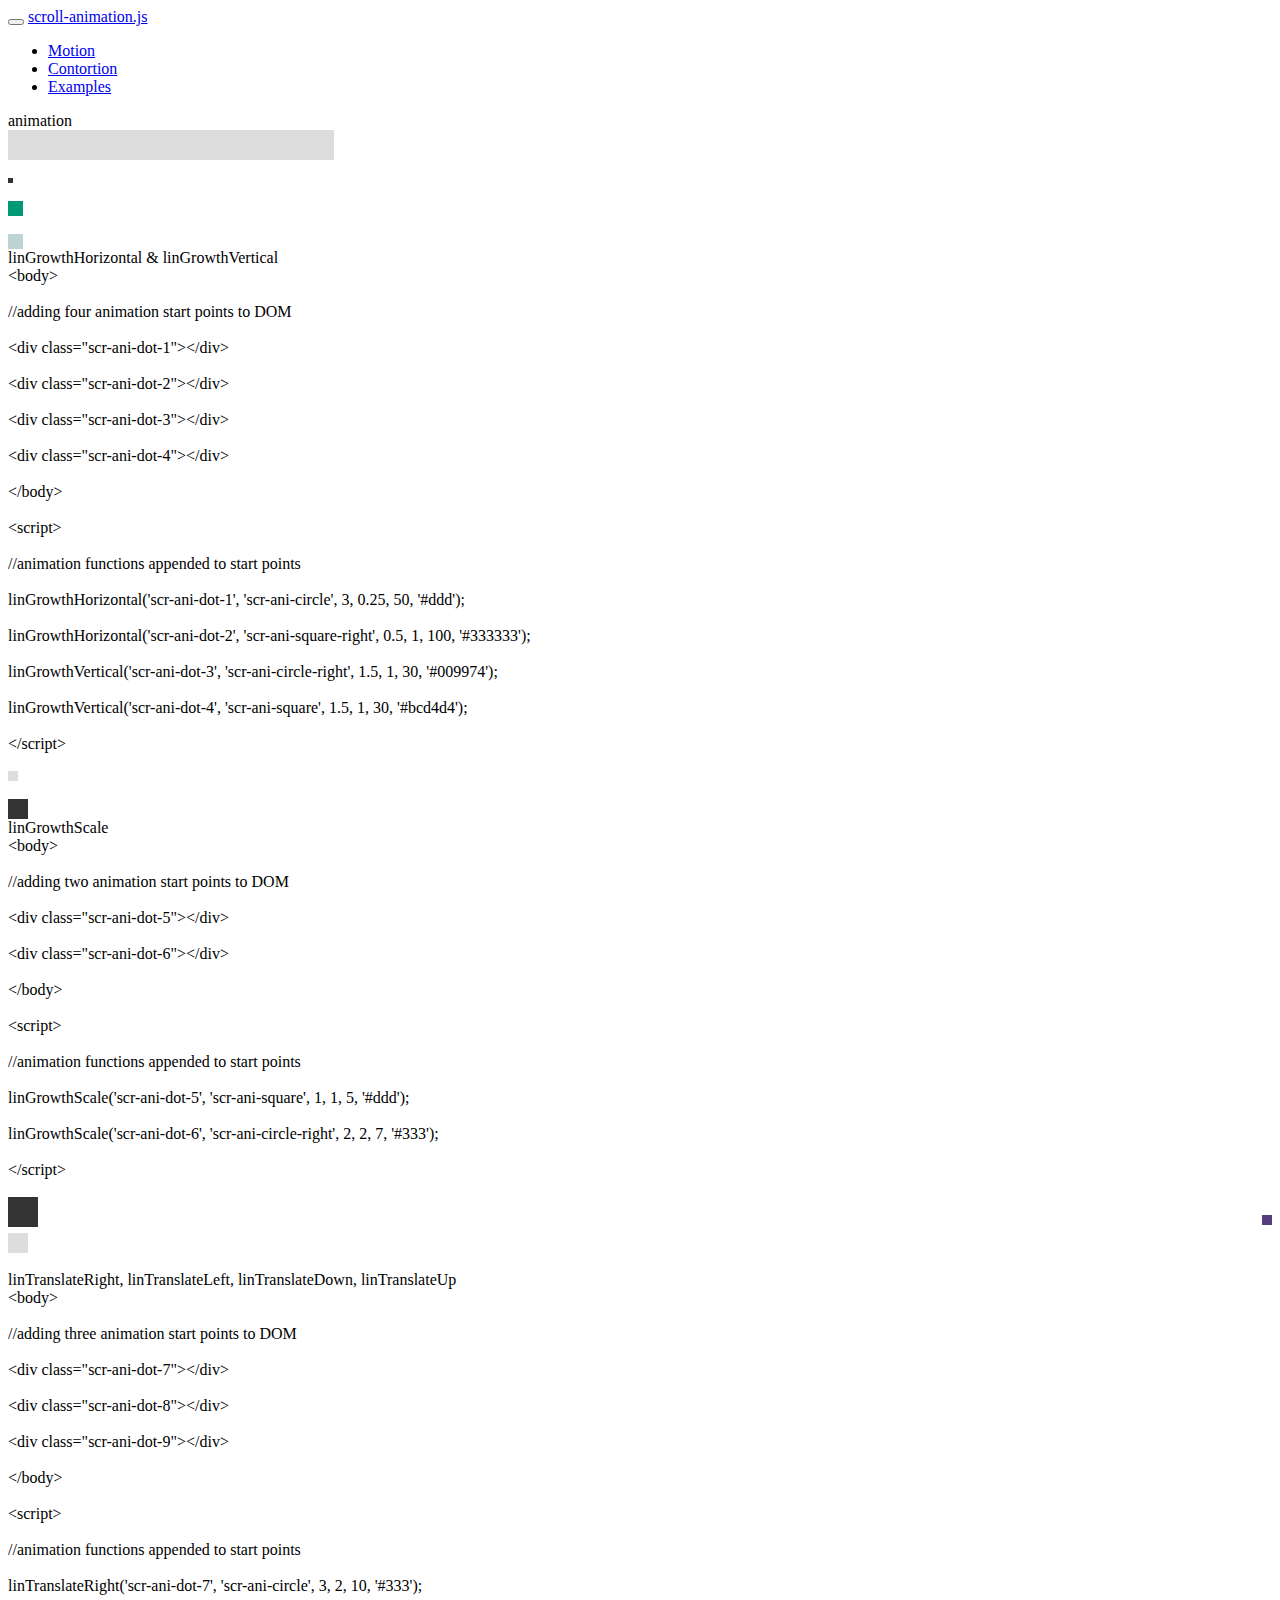
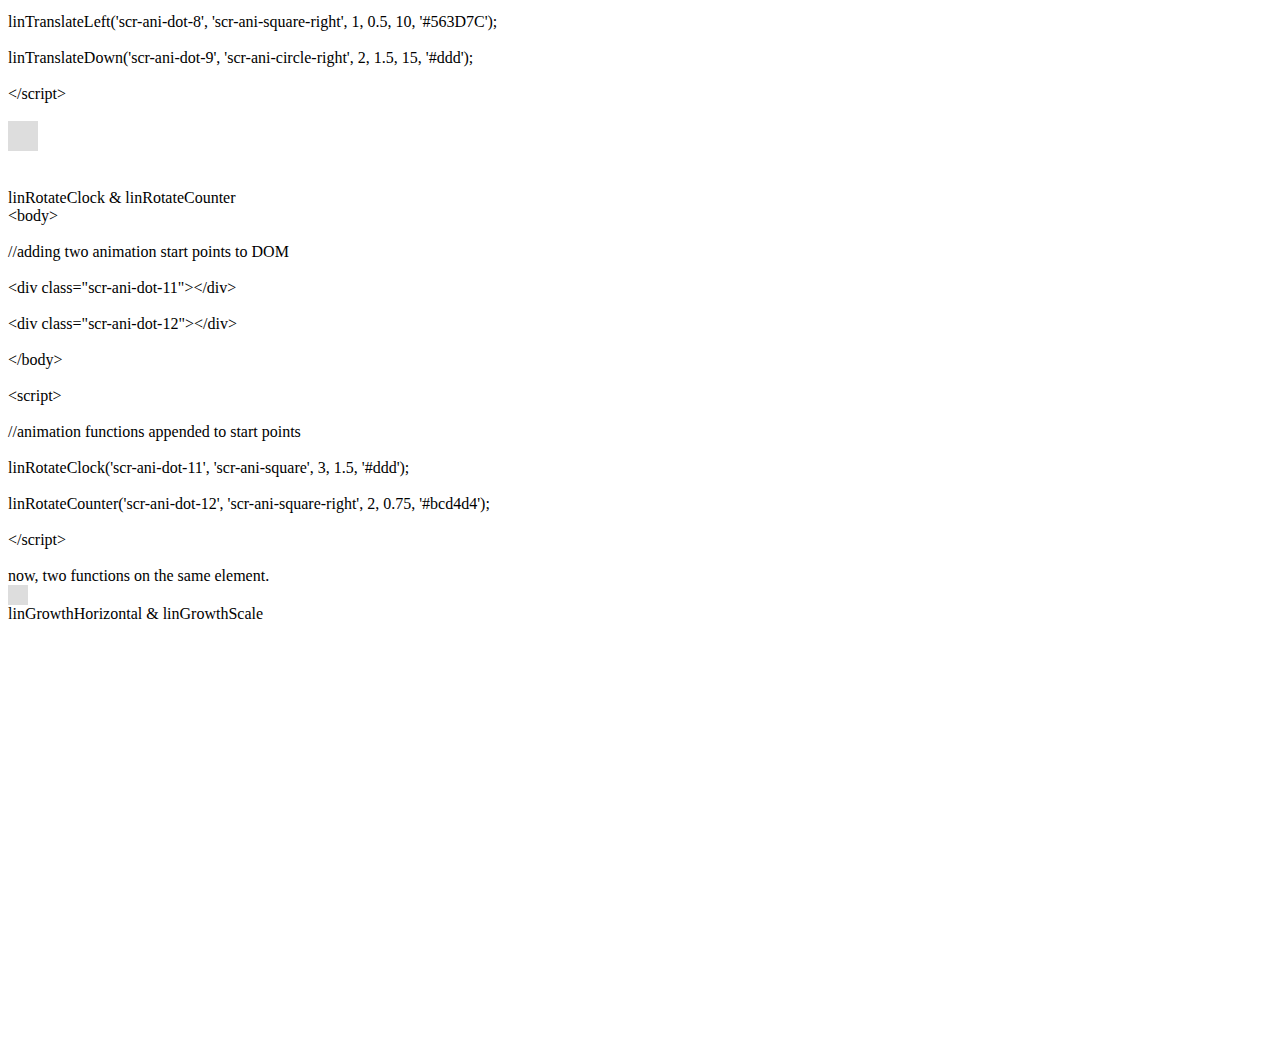
==== commit 9605e094: "tons of changes, added nested for loop to get proper attributes and append to HTML data attribute" ====
--- a/start.html
+++ b/start.html
@@ -19,7 +19,7 @@
     <link href="style.css" rel="stylesheet" type="test/css">
 
 
-    <script src="http://ajax.googleapis.com/ajax/libs/jquery/1.10.1/jquery.min.js" type="text/javascript"></script>
+    <script src="scripts/jquery/jquery-1.9.1.min.js" type="text/javascript"></script>
 
     <script src="scripts/skrollr/skrollr.min.js" type="text/javascript"></script>
 
